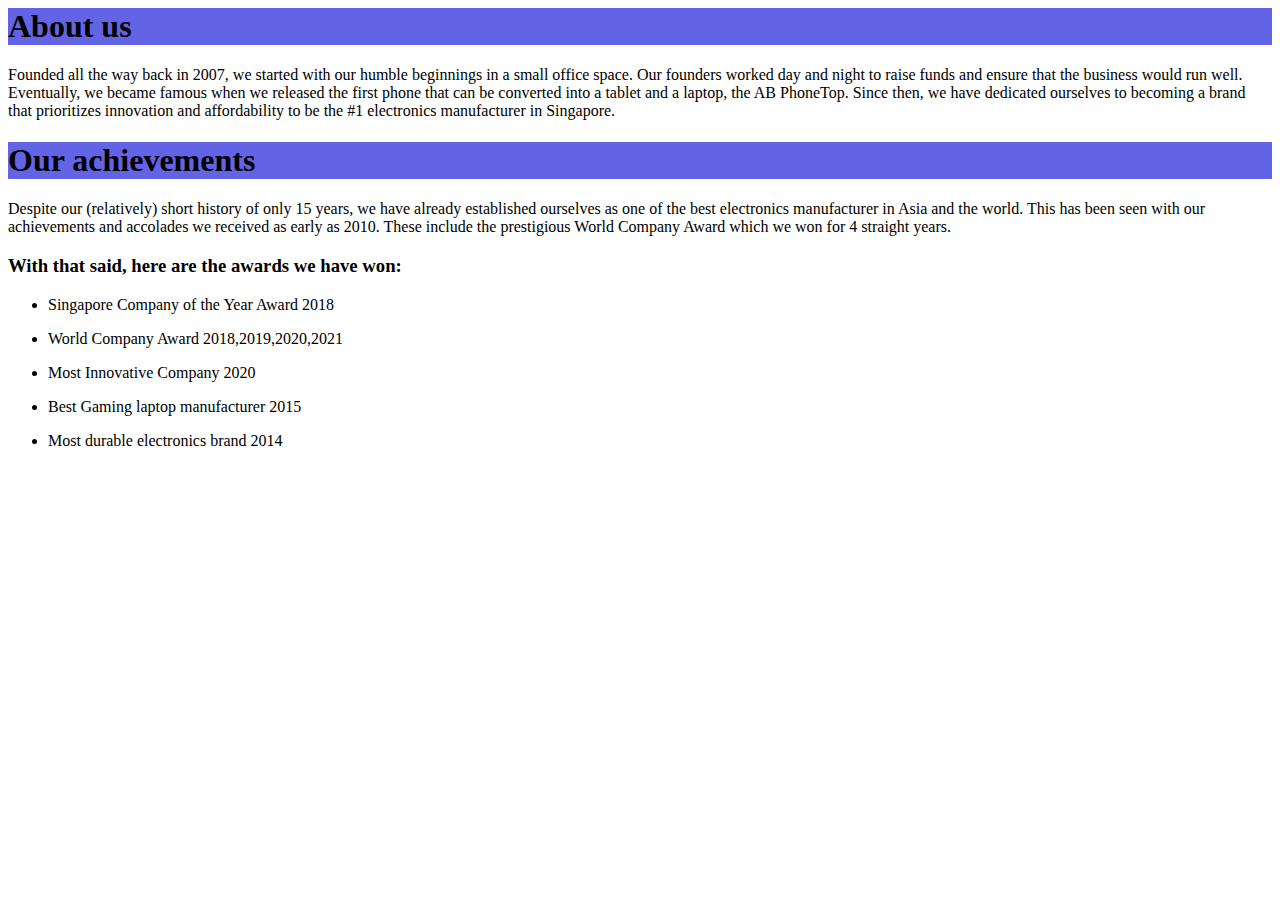
==== about us.html @ cd66cbd5 "Put accolades in About Us" ====
<link rel="stylesheet" href = "styles.css">
<body>
    <h1>About us</h1>
 <p>
    Founded all the way back in 2007, we started with our humble beginnings in a small office space. Our 
    founders worked day and night to raise funds and ensure that the business would run well. Eventually,
    we became famous when we released the first phone that can be converted into a tablet and a laptop, the 
    AB PhoneTop. Since then, we have dedicated ourselves to becoming a brand that prioritizes innovation and 
    affordability to be the #1 electronics manufacturer in Singapore.
</p>
<h1>Our achievements</h1>
<p> 
    Despite our (relatively) short history of only 15 years, we have already established ourselves as 
    one of the best electronics manufacturer in Asia and the world. This has been seen with our 
    achievements and accolades we received as early as 2010. These include the prestigious World 
    Company Award which we won for 4 straight years.
</p>
<h3>With that said, here are the awards we have won:</h3>
<p>
    <ul>
        <li>
            <p>Singapore Company of the Year Award 2018</p>
        </li>
        <li>
            <p>World Company Award 2018,2019,2020,2021</p>
        </li>
        <li>
            <p>Most Innovative Company 2020</p>
        </li>
        <li>
            <p>Best Gaming laptop manufacturer 2015</p>
        </li>
        <li>
            <p>Most durable electronics brand 2014</p>
        </li>
    </ul>
</p>
</body>
---- styles.css ----
h1{
    background-color:rgb(99, 99, 230)
}
.newdeals{
    text-align:center;
    background-color: aqua;
}
.products{

}
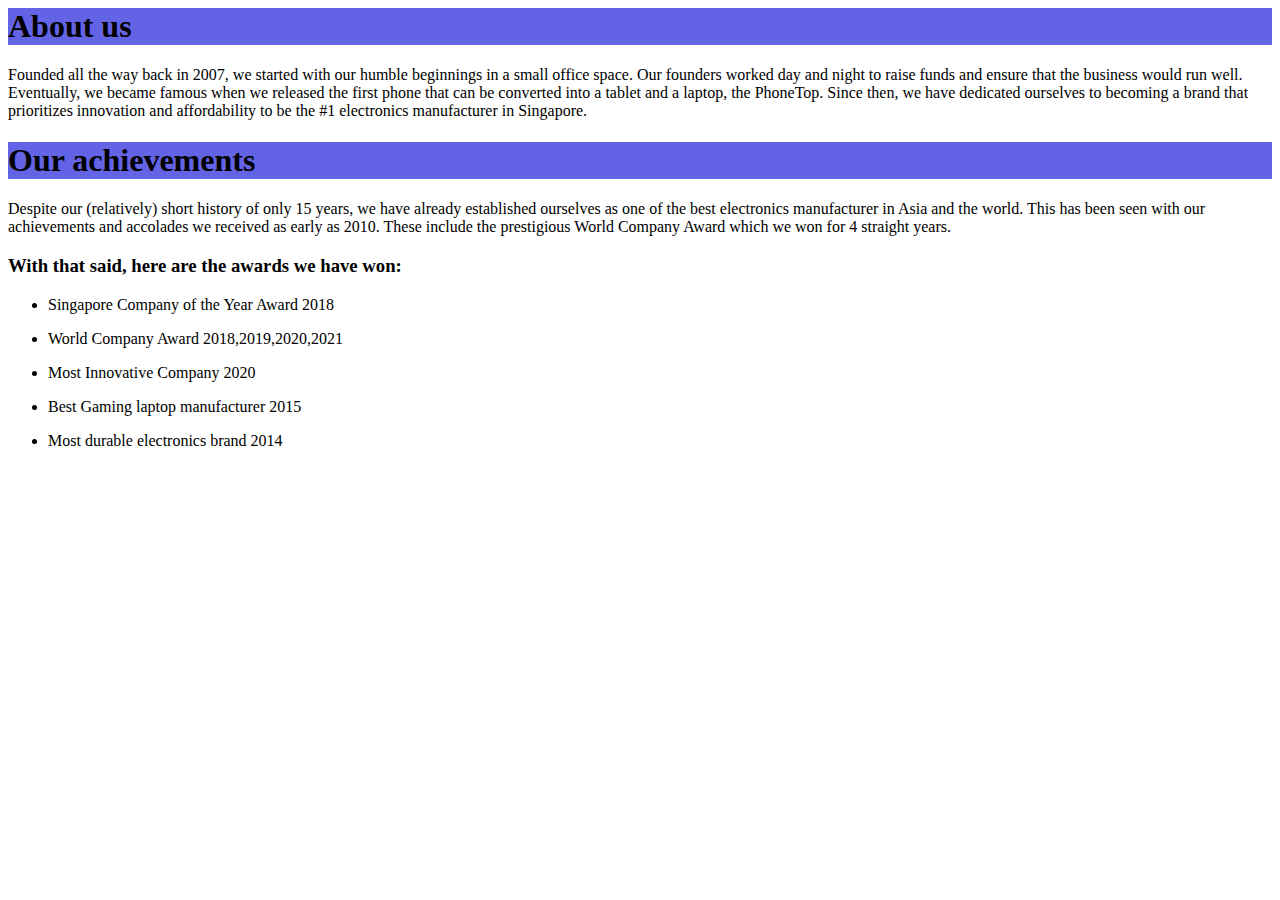
==== commit 1216d1fe: "Changes" ====
--- a/about us.html
+++ b/about us.html
@@ -1,21 +1,22 @@
-<link rel="stylesheet" href = "styles.css">
+<link rel = "stylesheet" href = "styles.css">
 <body>
-    <h1>About us</h1>
+    <title>About Us</title>
+    <h1 class = "header">About us</h1>
  <p>
     Founded all the way back in 2007, we started with our humble beginnings in a small office space. Our 
     founders worked day and night to raise funds and ensure that the business would run well. Eventually,
     we became famous when we released the first phone that can be converted into a tablet and a laptop, the 
-    AB PhoneTop. Since then, we have dedicated ourselves to becoming a brand that prioritizes innovation and 
+    PhoneTop. Since then, we have dedicated ourselves to becoming a brand that prioritizes innovation and 
     affordability to be the #1 electronics manufacturer in Singapore.
 </p>
-<h1>Our achievements</h1>
+<h1 class = "header">Our achievements</h1>
 <p> 
     Despite our (relatively) short history of only 15 years, we have already established ourselves as 
     one of the best electronics manufacturer in Asia and the world. This has been seen with our 
     achievements and accolades we received as early as 2010. These include the prestigious World 
     Company Award which we won for 4 straight years.
 </p>
-<h3>With that said, here are the awards we have won:</h3>
+<h3 class = "header">With that said, here are the awards we have won:</h3>
 <p>
     <ul>
         <li>
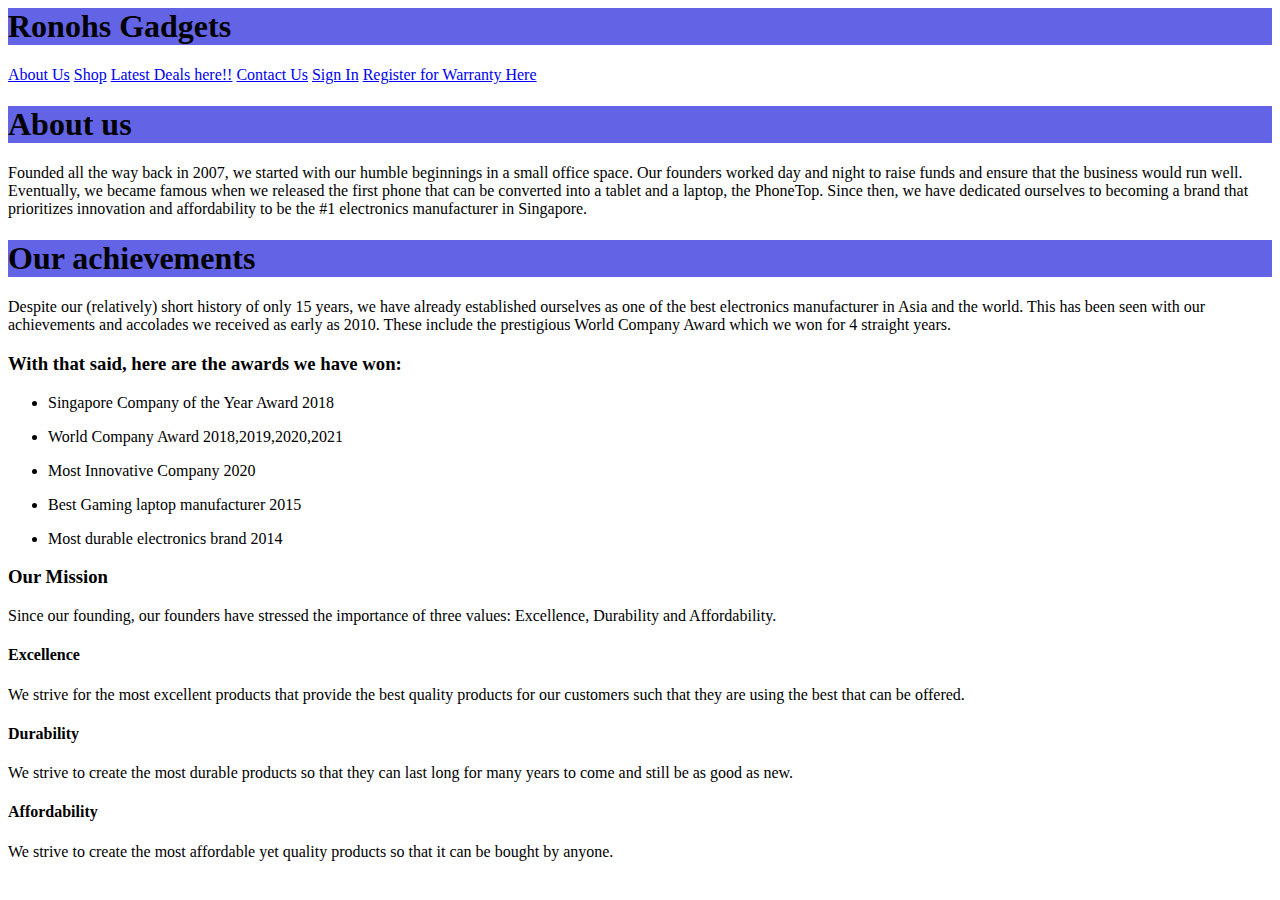
==== commit df016de1: "Added changes" ====
--- a/about us.html
+++ b/about us.html
@@ -1,5 +1,16 @@
 <link rel = "stylesheet" href = "styles.css">
 <body>
+    <header>
+        <h1 class = "title">Ronohs Gadgets</h1>
+    <div class = "navbar">
+        <a href = "about us.html" target = "_blank">About Us</a>
+        <a href = "shop.html" target = "_blank">Shop</a>
+        <a href = "latestdeals.html" target = "_blank">Latest Deals here!!</a>
+        <a href = "contactus.html" target = "_blank">Contact Us</a>
+        <a href = "signin.html" target = "_blank">Sign In</a>
+        <a href = "warranty.html" target = "_blank">Register for Warranty Here</a>
+    </div>
+    </header>
     <title>About Us</title>
     <h1 class = "header">About us</h1>
  <p>
@@ -36,4 +47,22 @@
         </li>
     </ul>
 </p>
+<h3 class = "header">Our Mission</h3>
+<p>Since our founding, our founders have stressed the importance of three values: Excellence, 
+    Durability and Affordability.
+</p>
+<h4 class = "header">Excellence</h4>
+<p>
+    We strive for the most excellent products that provide the best quality products for our customers 
+    such that they are using the best that can be offered.
+</p>
+<h4 class = "header">Durability</h4>
+<p>
+    We strive to create the most durable products so that they can last long for many years to come and
+    still be as good as new.
+</p>
+<h4 class = "header">Affordability</h4>
+<p>
+    We strive to create the most affordable yet quality products so that it can be bought by anyone.
+</p>
 </body>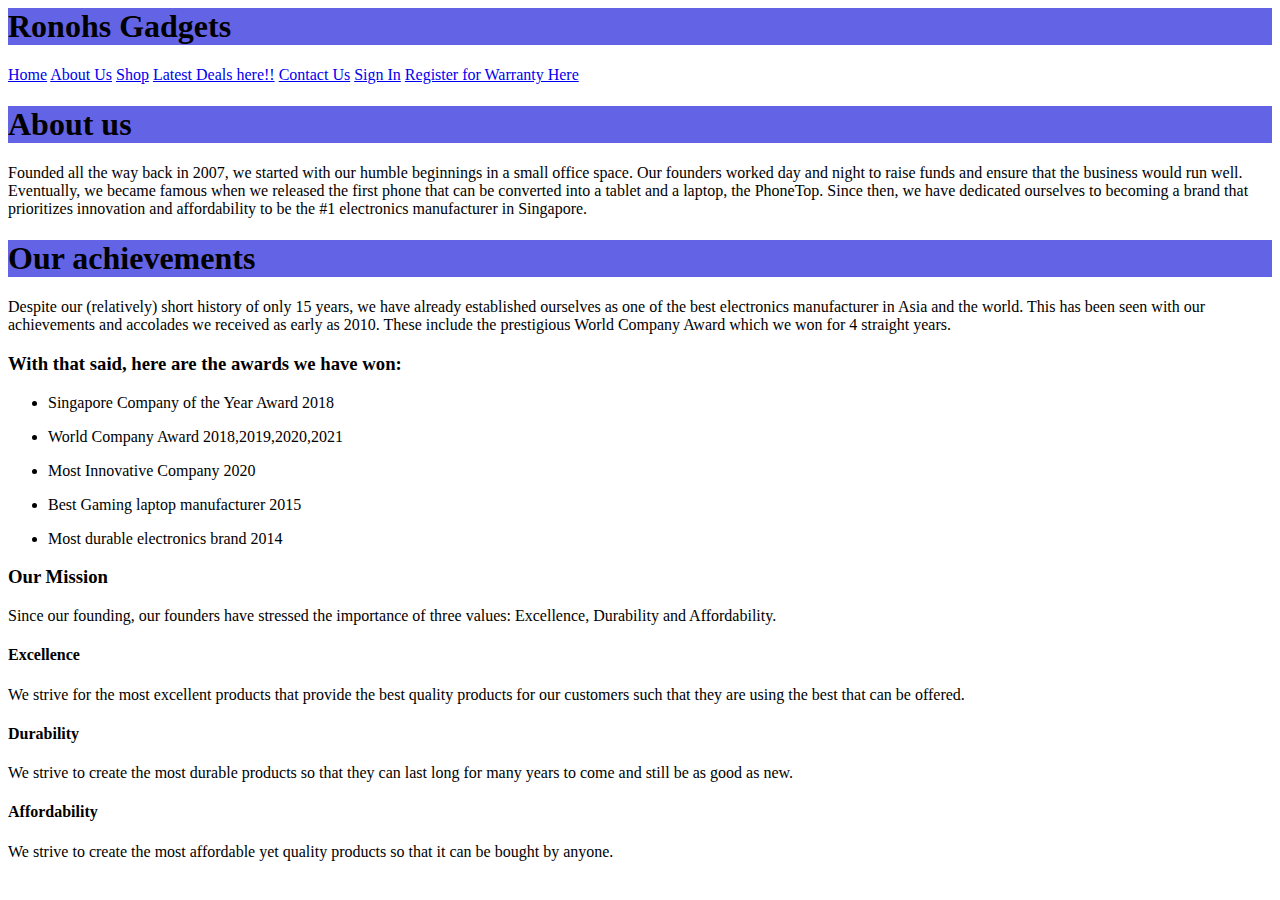
==== commit efccc031: "Added home button" ====
--- a/about us.html
+++ b/about us.html
@@ -3,6 +3,7 @@
     <header>
         <h1 class = "title">Ronohs Gadgets</h1>
     <div class = "navbar">
+        <a href = "index.html" target = "_blank">Home</a>
         <a href = "about us.html" target = "_blank">About Us</a>
         <a href = "shop.html" target = "_blank">Shop</a>
         <a href = "latestdeals.html" target = "_blank">Latest Deals here!!</a>
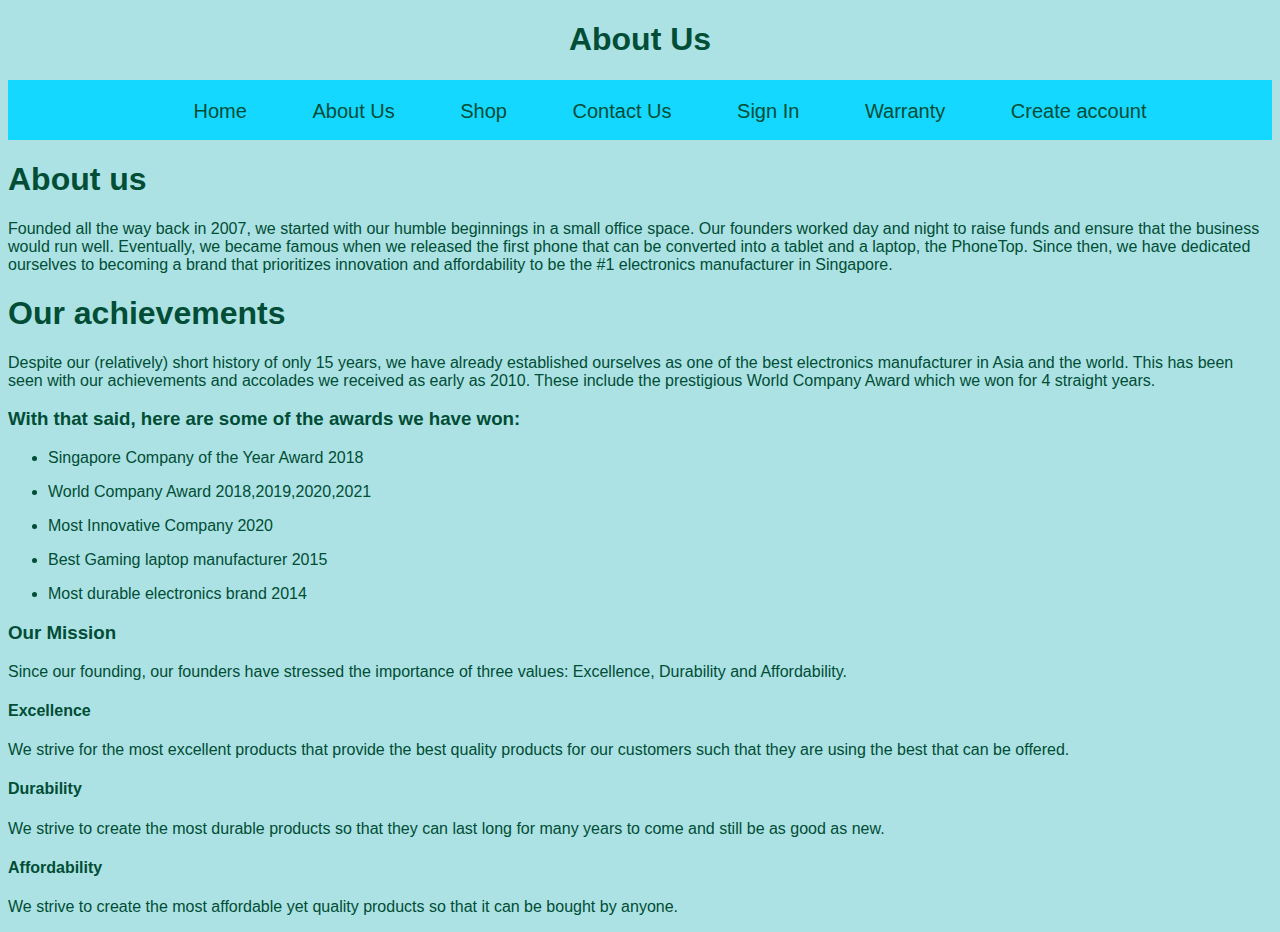
==== commit 8468d659: "Slight changes to the structure" ====
--- a/about us.html
+++ b/about us.html
@@ -1,15 +1,20 @@
+<!DOCTYPE html>
+<html>
+<head>
+<title>About Us</title>
 <link rel = "stylesheet" href = "styles.css">
+</head>
 <body>
     <header>
-        <h1 class = "title">Ronohs Gadgets</h1>
+        <h1 class = "title">About Us</h1>
     <div class = "navbar">
         <a href = "index.html" target = "_blank">Home</a>
         <a href = "about us.html" target = "_blank">About Us</a>
         <a href = "shop.html" target = "_blank">Shop</a>
-        <a href = "latestdeals.html" target = "_blank">Latest Deals here!!</a>
         <a href = "contactus.html" target = "_blank">Contact Us</a>
         <a href = "signin.html" target = "_blank">Sign In</a>
-        <a href = "warranty.html" target = "_blank">Register for Warranty Here</a>
+        <a href = "warranty.html" target = "_blank">Warranty</a>
+        <a href = "signup.html" target = "_blank">Create account</a>
     </div>
     </header>
     <title>About Us</title>
@@ -28,7 +33,7 @@
     achievements and accolades we received as early as 2010. These include the prestigious World 
     Company Award which we won for 4 straight years.
 </p>
-<h3 class = "header">With that said, here are the awards we have won:</h3>
+<h3 class = "header">With that said, here are some of the awards we have won:</h3>
 <p>
     <ul>
         <li>
@@ -66,4 +71,5 @@
 <p>
     We strive to create the most affordable yet quality products so that it can be bought by anyone.
 </p>
-</body>+</body>
+</html>--- a/styles.css
+++ b/styles.css
@@ -1,10 +1,110 @@
-h1{
-    background-color:rgb(99, 99, 230)
+.products{
+    font-size: 25px;
+    color: rgb(22, 186, 63)
 }
-.newdeals{
+body{
+    font-family:Arial, Helvetica, sans-serif;
+    background-color: rgb(172, 226, 227)
+}
+.title{
+    color: rgb(1, 77, 54);
+    text-align: center
+}
+.header{
+    color:rgb(1, 77, 54);
+}
+a{
+    color:rgb(1, 77, 54);
+}
+a:hover{
+    color: rgb(255, 255, 0)
+}
+p{
+    color:rgb(1, 77, 54);
+}
+li{
+    color:rgb(1,77,54)
+}
+h5{
+    color:rgb(1, 77, 54);
+}
+.com{
+    position:relative;
+    left:50px;
+    top:0px;
+}
+.phones{
+    font-size: 15px;
+    color: rgb(34, 121, 121);
+    position: relative;
+    left:-200px;
+    top:250px;
+}
+.computers{
+    font-size: 15px;
+    color: rgb(34, 121, 121);
+    position: relative;
+    left:-170px;
+    top:250px;
+}
+.drives{
+    font-size: 15px;
+    color: rgb(34, 121, 121);
+    position: relative;
+    right:180px;
+    top:250px;
+}
+.additional{
+    font-size: 20px;
+    color: rgb(34, 121, 121);
+    position: relative;
+    left: 330px;
+    top:0px;
+}
+.productslist{
+    display:flex;
+    flex-wrap:nowrap;
+}
+.navbar{
     text-align:center;
-    background-color: aqua;
+    overflow:hidden;
+    background-color:rgb(20, 216, 255);
+    height: 40px;
+    padding-top: 20px;
+    font-size: 20px;
 }
-.products{
-
+.navbar a{
+    text-decoration: none;
+    padding-left: 60px;
 }
+.warranty{
+    height:40px;
+}
+.search{
+    height:40px;
+}
+.searchbutton{
+    height:40px;
+}
+@media only screen and (max-width: 1000px) {
+    .navbar{
+        width: 1500px;
+        font-size: 30px;
+        padding-right:30px;
+        padding-bottom: 20px;
+    }
+    p{
+        font-size:40px;
+    }
+    h5{
+        font-size:45px;
+    }
+    .productslist{
+        display:flex;
+        flex-wrap:wrap;
+    }
+    .comp{
+        position:relative;
+        left: 40px;
+    }
+}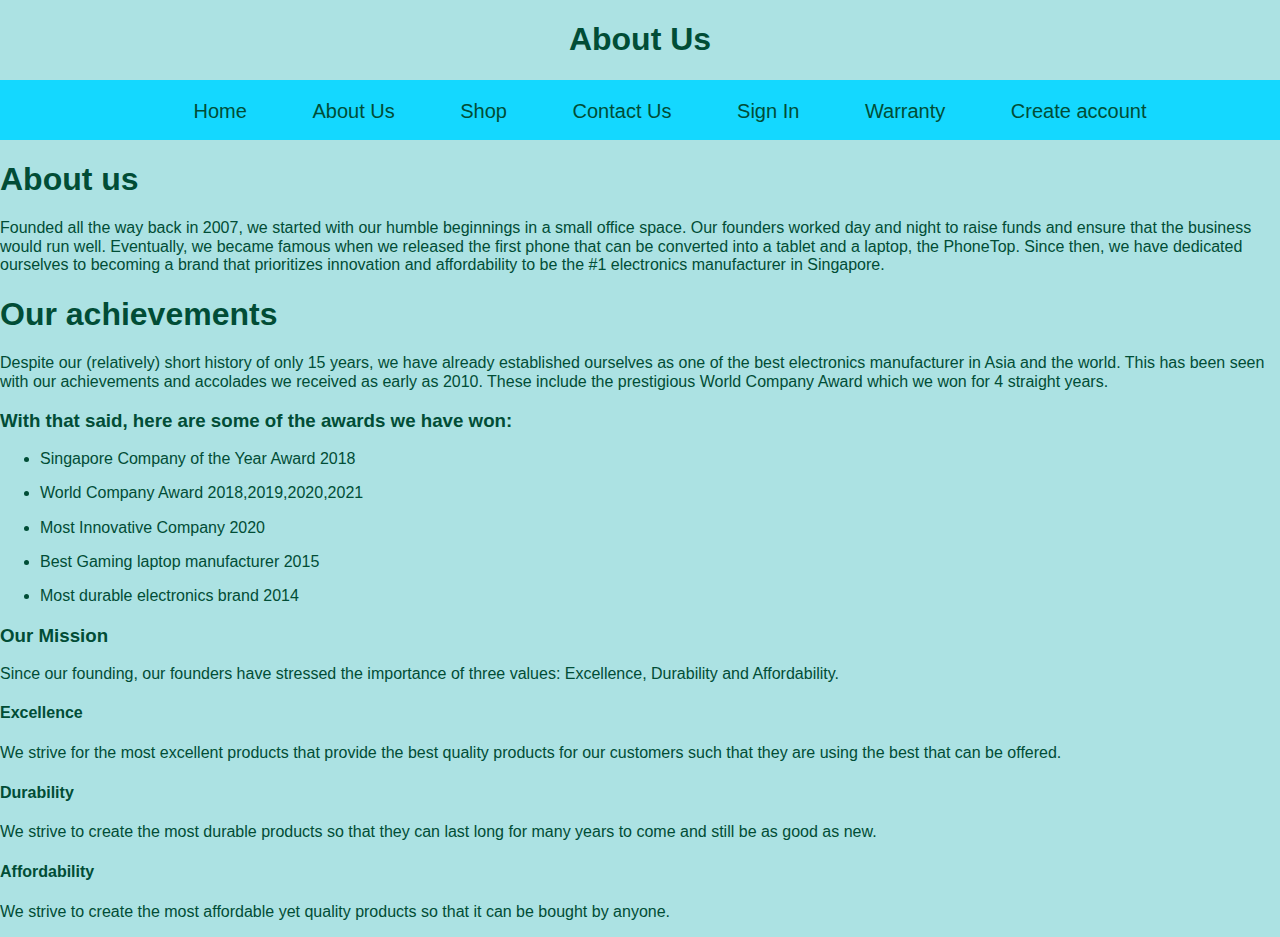
==== commit 585266ea: "final changes" ====
--- a/about us.html
+++ b/about us.html
@@ -2,7 +2,9 @@
 <html>
 <head>
 <title>About Us</title>
+<link rel = "stylesheet" href = "normalize.css">
 <link rel = "stylesheet" href = "styles.css">
+<!-- Stylesheet used -->
 </head>
 <body>
     <header>
@@ -26,6 +28,7 @@
     PhoneTop. Since then, we have dedicated ourselves to becoming a brand that prioritizes innovation and 
     affordability to be the #1 electronics manufacturer in Singapore.
 </p>
+<!--Brief history of company-->
 <h1 class = "header">Our achievements</h1>
 <p> 
     Despite our (relatively) short history of only 15 years, we have already established ourselves as 
@@ -33,6 +36,7 @@
     achievements and accolades we received as early as 2010. These include the prestigious World 
     Company Award which we won for 4 straight years.
 </p>
+<!--Notable achievements-->
 <h3 class = "header">With that said, here are some of the awards we have won:</h3>
 <p>
     <ul>
@@ -53,23 +57,28 @@
         </li>
     </ul>
 </p>
+<!--Notable Acheivements-->
 <h3 class = "header">Our Mission</h3>
 <p>Since our founding, our founders have stressed the importance of three values: Excellence, 
     Durability and Affordability.
 </p>
+<!--Company Values-->
 <h4 class = "header">Excellence</h4>
 <p>
     We strive for the most excellent products that provide the best quality products for our customers 
     such that they are using the best that can be offered.
 </p>
+<!--Elaboration on company values-->
 <h4 class = "header">Durability</h4>
 <p>
     We strive to create the most durable products so that they can last long for many years to come and
     still be as good as new.
 </p>
+<!--Elaboration on company values-->
 <h4 class = "header">Affordability</h4>
 <p>
     We strive to create the most affordable yet quality products so that it can be bought by anyone.
 </p>
+<!--Elaboration on company values-->
 </body>
 </html>